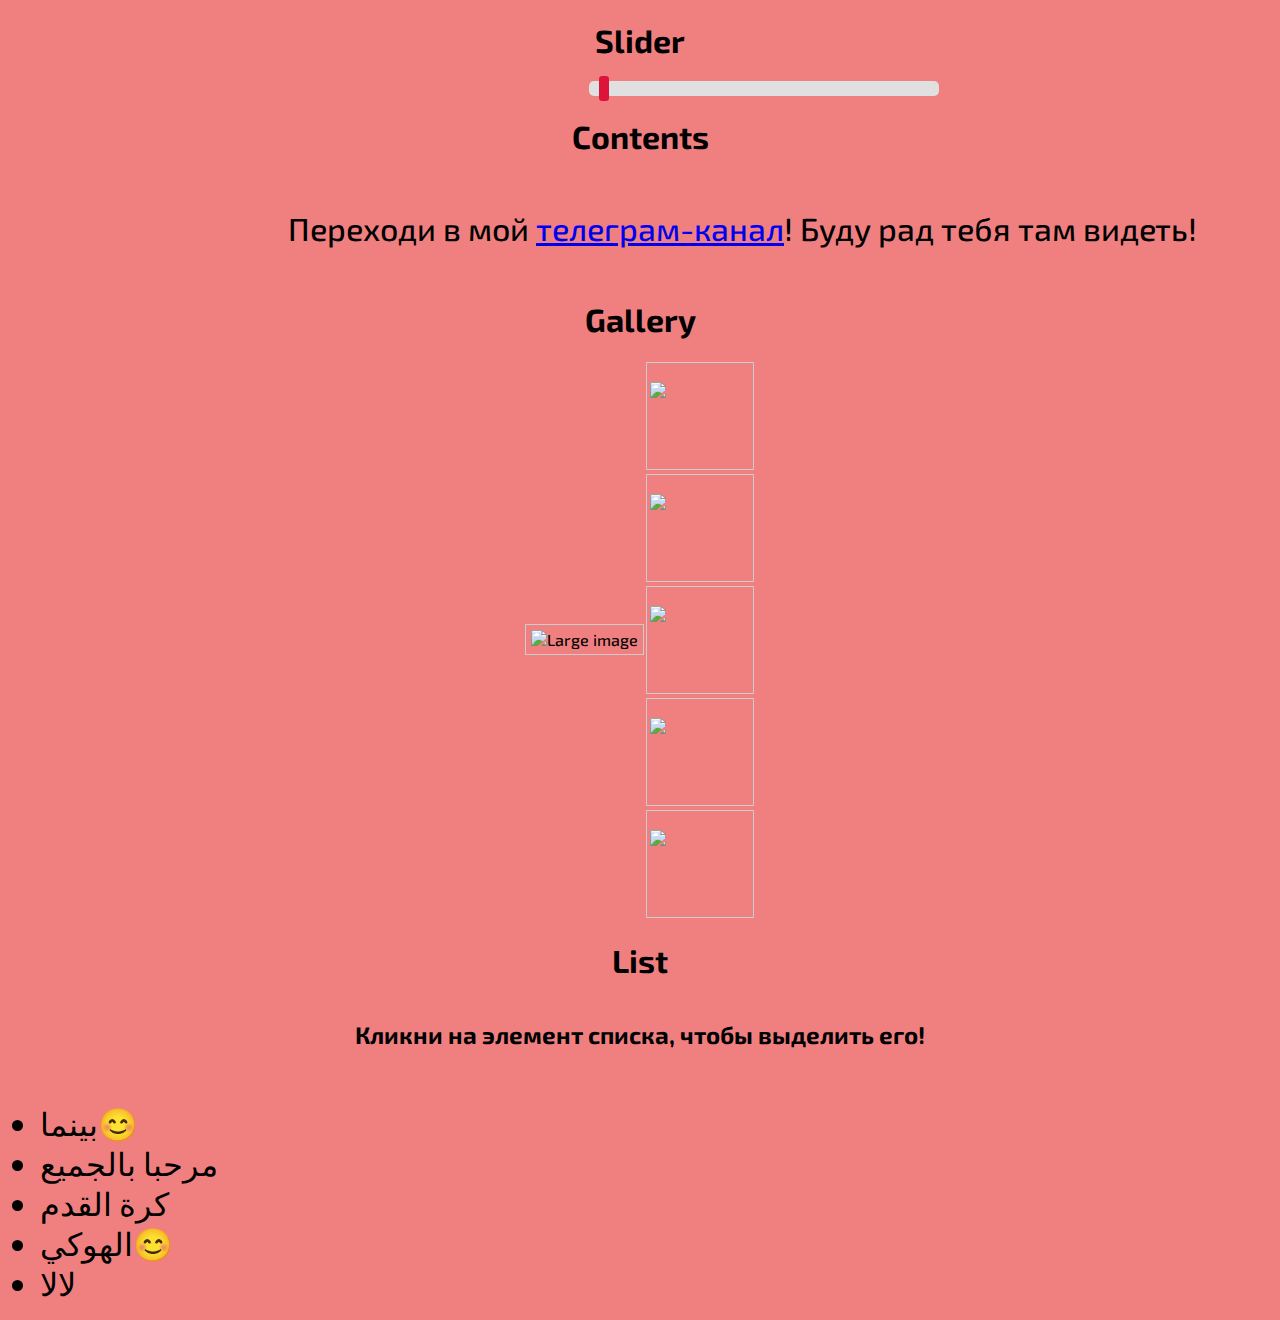
==== 13 практика/index.html @ 22484074 "Add files via upload" ====
<!DOCTYPE html>
<html lang="en">
<head>
    <meta charset="UTF-8">
    <meta http-equiv="X-UA-Compatible" content="IE=edge">
    <meta name="viewport" content="width=device-width, initial-scale=1.0">
    <title>practice 13</title>
    <style>
        @import url('https://fonts.googleapis.com/css2?family=Exo+2&display=swap');
    </style>
    <link rel="stylesheet" href="styles.css">
</head>
<body>
    <h1 align="center">Slider</h1>
    <div class="slider-container">
        <div id="slider" class="slider">
            <div class="thumb"></div>
        </div>
    </div>
    <h1 align="center">Contents</h1>
    <div class="content">
        <fdiv id="contents">
            <p>
              Переходи в мой <a href="https://t.me/wtffuji">телеграм-канал</a>! Буду рад тебя там видеть!
            </p>
        </fdiv>
    </div>
    <h1 align="center">Gallery</h1>
    <div class="gallery">
        <p><img id="largeImg" src="https://sun1-19.userapi.com/impg/4p4wqAyV1t_bToTVdecV1DbxGI6iW23el2jEjw/jP3RhtNENn8.jpg?size=1000x930&quality=96&sign=f49f7fbe95cc581054b1fbdc7fbb7efd&type=album" alt="Large image"></p>
        <ul id="thumbs">
        <!-- браузер показывает небольшую встроенную подсказку из атрибута "title" при наведении курсора на текст -->
        <li>
            <a href="https://sun1-86.userapi.com/impg/rAV7q0JymDi3LAAVJuCx4lawZ9mQzQGCo6Sz3Q/vWheROGYaKE.jpg?size=1000x930&quality=96&sign=bf18e75ce182887f60e70188acbf44cd&type=album" title="Image 2"><img src="https://sun1-86.userapi.com/impg/rAV7q0JymDi3LAAVJuCx4lawZ9mQzQGCo6Sz3Q/vWheROGYaKE.jpg?size=1000x930&quality=96&sign=bf18e75ce182887f60e70188acbf44cd&type=album" width="100"></a>
            </li>
            <li>
            <a href="https://sun1-27.userapi.com/impg/uggQKcELAqSFuKA3GhU6dSjPUWwtoAA-jiYfFQ/hiawTOxi8iA.jpg?size=1000x930&quality=96&sign=04a7c394ad0692ef3eb22bdaaa332906&type=album" title="Image 3"><img src="https://sun1-27.userapi.com/impg/uggQKcELAqSFuKA3GhU6dSjPUWwtoAA-jiYfFQ/hiawTOxi8iA.jpg?size=1000x930&quality=96&sign=04a7c394ad0692ef3eb22bdaaa332906&type=album" width="100"></a>
            </li>
            <li>
            <a href="https://sun1-54.userapi.com/impg/JTjUeAtqmSL1-BewBm7-Yh0BijYIFDUrnRYp2w/KWxfFr_uwZg.jpg?size=1000x930&quality=95&sign=8ddc89372e972fecb32bb570cbe949e5&type=album" title="Image 4"><img src="https://sun1-54.userapi.com/impg/JTjUeAtqmSL1-BewBm7-Yh0BijYIFDUrnRYp2w/KWxfFr_uwZg.jpg?size=1000x930&quality=95&sign=8ddc89372e972fecb32bb570cbe949e5&type=album" width="100"></a>
            </li>
            <li>
            <a href="https://sun1-85.userapi.com/impg/4MIL8YgjCCwmyBWKu_BGn-w4MplQ5AMdy33YpA/EBQ46MAbWy8.jpg?size=952x701&quality=96&sign=773a92cd29e9a5f0d9f84d605e569dfa&type=album" title="Image 5"><img src="https://sun1-85.userapi.com/impg/4MIL8YgjCCwmyBWKu_BGn-w4MplQ5AMdy33YpA/EBQ46MAbWy8.jpg?size=952x701&quality=96&sign=773a92cd29e9a5f0d9f84d605e569dfa&type=album" width="100"></a>
            </li>
            <li>
            <a href="https://sun1-19.userapi.com/impg/vHR7eTERB84PJzAeW5Ifzif-Wa-nCIaw6-laOg/Ddu-DDfFuTM.jpg?size=1000x930&quality=96&sign=d139d3ec0db76b762ddf2ab409f4c921&type=album" title="Image 6"><img src="https://sun1-19.userapi.com/impg/vHR7eTERB84PJzAeW5Ifzif-Wa-nCIaw6-laOg/Ddu-DDfFuTM.jpg?size=1000x930&quality=96&sign=d139d3ec0db76b762ddf2ab409f4c921&type=album" width="100"></a>
            </li>
        </ul>
    </div>
    <h1 align="center">List</h1>
    <div class="list">
        <h2 align="center">Кликни на элемент списка, чтобы выделить его!</h2><br>
        <ul id="ul">
            <li>بينما😊</li>
            <li>مرحبا بالجميع</li>
            <li>كرة القدم</li>
            <li>الهوكي😊</li>
            <li>لالا</li>
        </ul>
    </div>
    <script src="script.js"></script>
</body>
</html>
---- 13 практика/styles.css ----
.slider {
    border-radius: 5px;
    background: #E0E0E0;
    background: linear-gradient(left top, #E0E0E0, #EEEEEE);
    width: 350px;
    height: 15px;
    margin-left: 14%;
  }
  
  .thumb {
    width: 10px;
    height: 25px;
    border-radius: 3px;
    position: relative;
    left: 10px;
    top: -5px;
    background: crimson;
    cursor: pointer;
  }

  body {
    margin: 0;
    padding: 0;
    font-size: 100%;
    font-family: "Exo 2", sans-serif;
    background-color:lightcoral;
    overflow-x: hidden;
    font-weight: 500;
  }
  
  #largeImg {
    border: solid 1px #ccc;
    width: 600px;
    height: 450px;
    padding: 5px;
  }
  
  #thumbs a {
    border: solid 1px #ccc;
    width: 100px;
    height: 100px;
    padding: 3px;
    margin: 2px;
    float: left;
  }
  
  #thumbs a:hover {
    border-color: #FF9900;
  }
  
  #thumbs li {
    list-style: none;
  }
  
  #thumbs {
    margin: 0;
    padding: 0;
  }

  .selected {
    background:#FF9900;
  }

  li {
    font-size: 2rem;
    cursor: pointer;
  }

  .slider-container {
    margin: 1rem 5rem;
    width: 1200px;
    display: flex;
    align-items: center;
    justify-content: space-evenly;
  }

  .list {
    display: flex;
    flex-direction: column;
  }

  .content {
    display: flex;
    width: 100%;
    align-items: center;
    margin-left: 18rem;
    font-size: 2rem;
  }

  .gallery {
    display: flex;
    align-items: center;
    justify-content: center;
  }
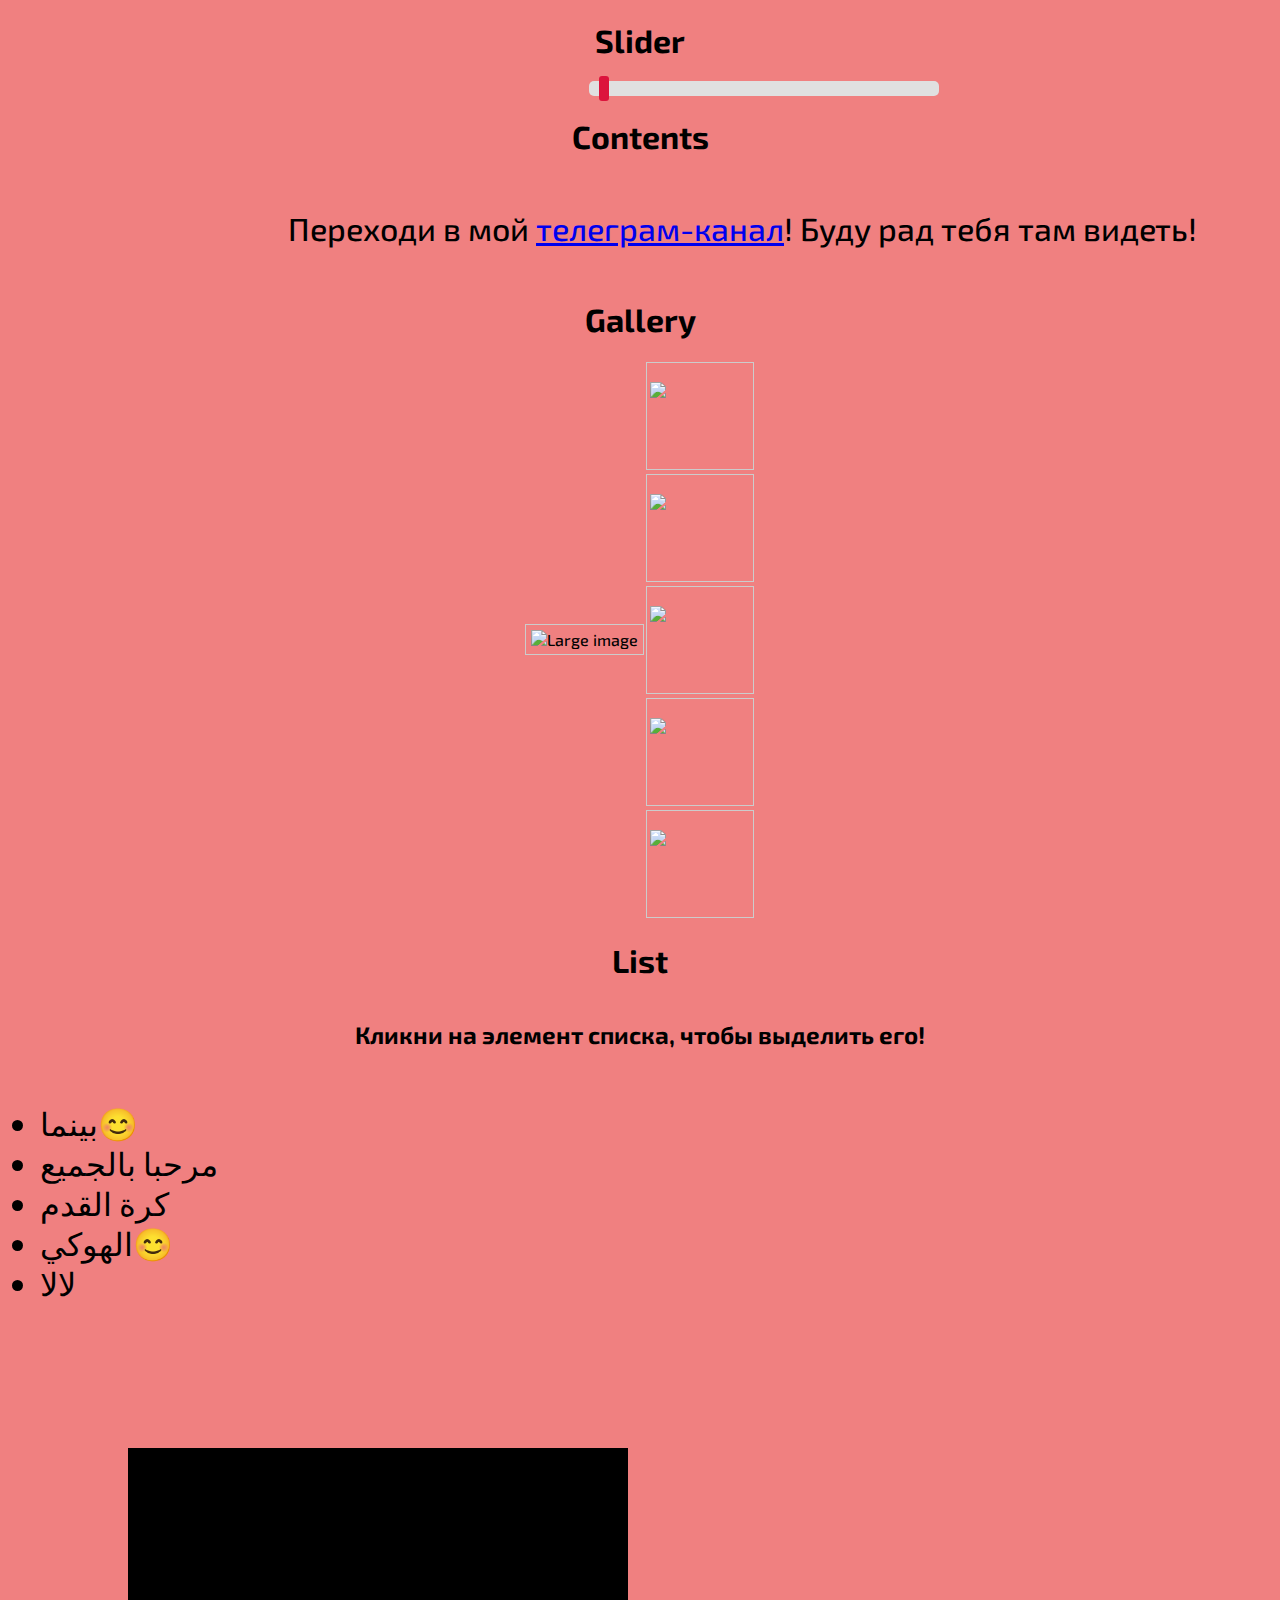
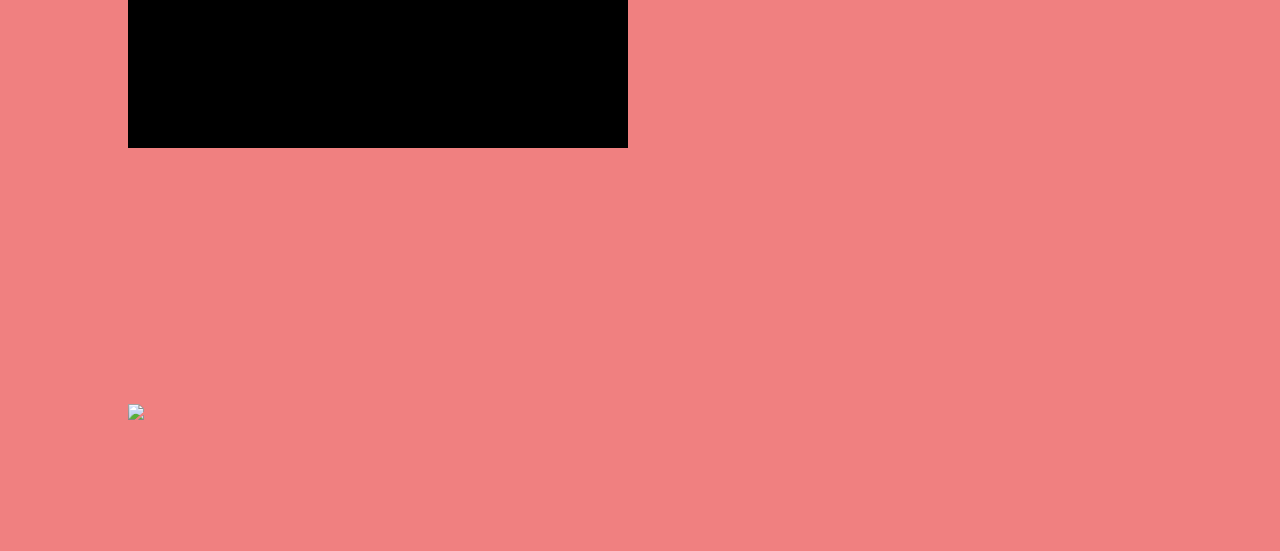
==== commit a08e69e0: "ronaldo update!" ====
--- a/13 практика/index.html
+++ b/13 практика/index.html
@@ -58,6 +58,8 @@
             <li>لالا</li>
         </ul>
     </div>
+    <div id="myFigure" all_cost=0 ondrop="drop(event)" ondragover="allowDragAndDrop(event)" style="width:500px;height:300px;margin:10%;background-color:black;"></div>
+    <img id="myImage" cost=1000 src="https://media.tenor.com/LsYPAE9JiP8AAAAM/rolando-ronaldo.gif" draggable="true" ondragstart="drag(event)" width="20%" style="margin:10%;">
     <script src="script.js"></script>
 </body>
 </html>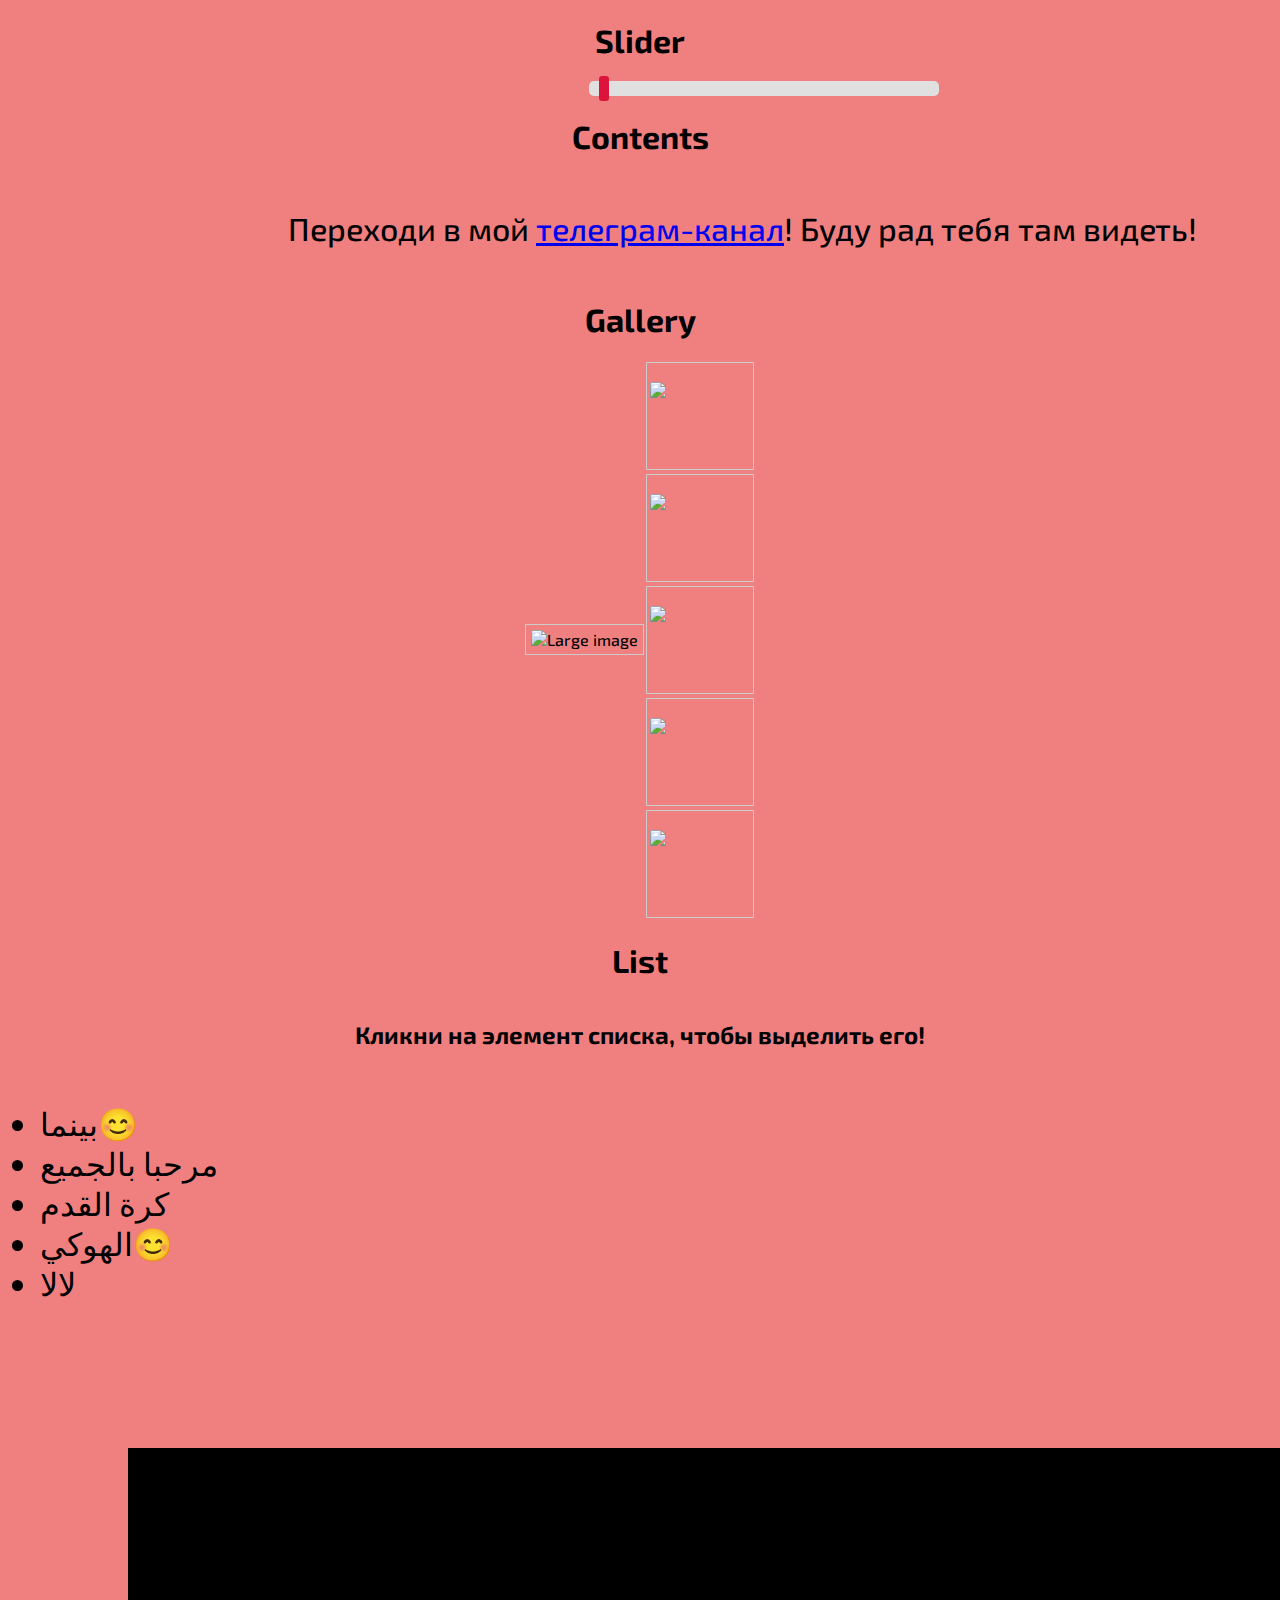
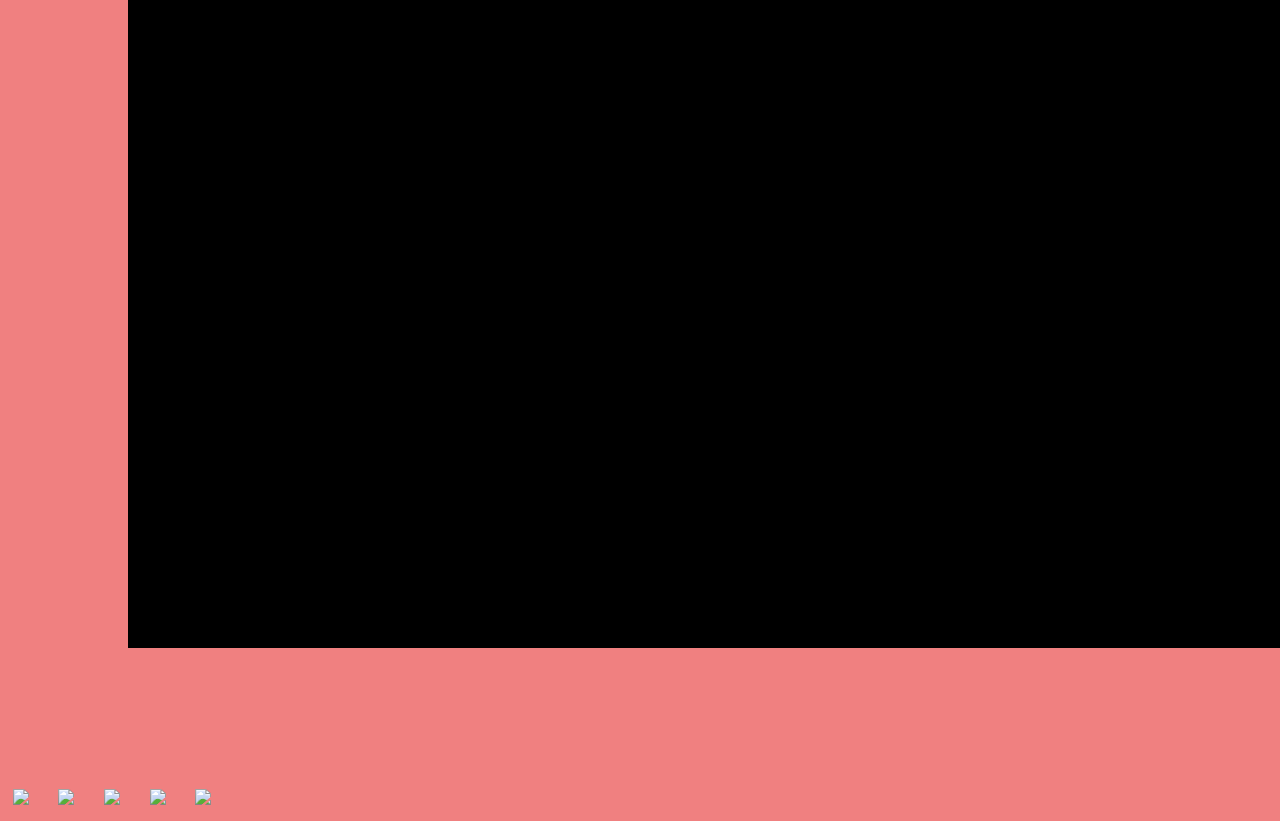
==== commit 0218c2ef: "5 ronaldos" ====
--- a/13 практика/index.html
+++ b/13 практика/index.html
@@ -58,8 +58,12 @@
             <li>لالا</li>
         </ul>
     </div>
-    <div id="myFigure" all_cost=0 ondrop="drop(event)" ondragover="allowDragAndDrop(event)" style="width:500px;height:300px;margin:10%;background-color:black;"></div>
-    <img id="myImage" cost=1000 src="https://media.tenor.com/LsYPAE9JiP8AAAAM/rolando-ronaldo.gif" draggable="true" ondragstart="drag(event)" width="20%" style="margin:10%;">
+    <div id="myFigure" all_cost=0 ondrop="drop(event)" ondragover="allowDragAndDrop(event)" style="width:100%;height:800px;margin:10%;background-color:black;"></div>
+    <img id="myImage" cost=1000 src="https://media.tenor.com/LsYPAE9JiP8AAAAM/rolando-ronaldo.gif" draggable="true" ondragstart="drag(event)" width="10%" style="margin:1%;">
+    <img id="myImage2" cost=200 src="https://media.tenor.com/LsYPAE9JiP8AAAAM/rolando-ronaldo.gif" draggable="true" ondragstart="drag(event)" width="10%" style="margin:1%;">
+    <img id="myImage3" cost=342 src="https://media.tenor.com/LsYPAE9JiP8AAAAM/rolando-ronaldo.gif" draggable="true" ondragstart="drag(event)" width="10%" style="margin:1%;">
+    <img id="myImage4" cost=10 src="https://media.tenor.com/LsYPAE9JiP8AAAAM/rolando-ronaldo.gif" draggable="true" ondragstart="drag(event)" width="10%" style="margin:1%;">
+    <img id="myImage5" cost=199990 src="https://media.tenor.com/LsYPAE9JiP8AAAAM/rolando-ronaldo.gif" draggable="true" ondragstart="drag(event)" width="10%" style="margin:1%;">
     <script src="script.js"></script>
 </body>
 </html>